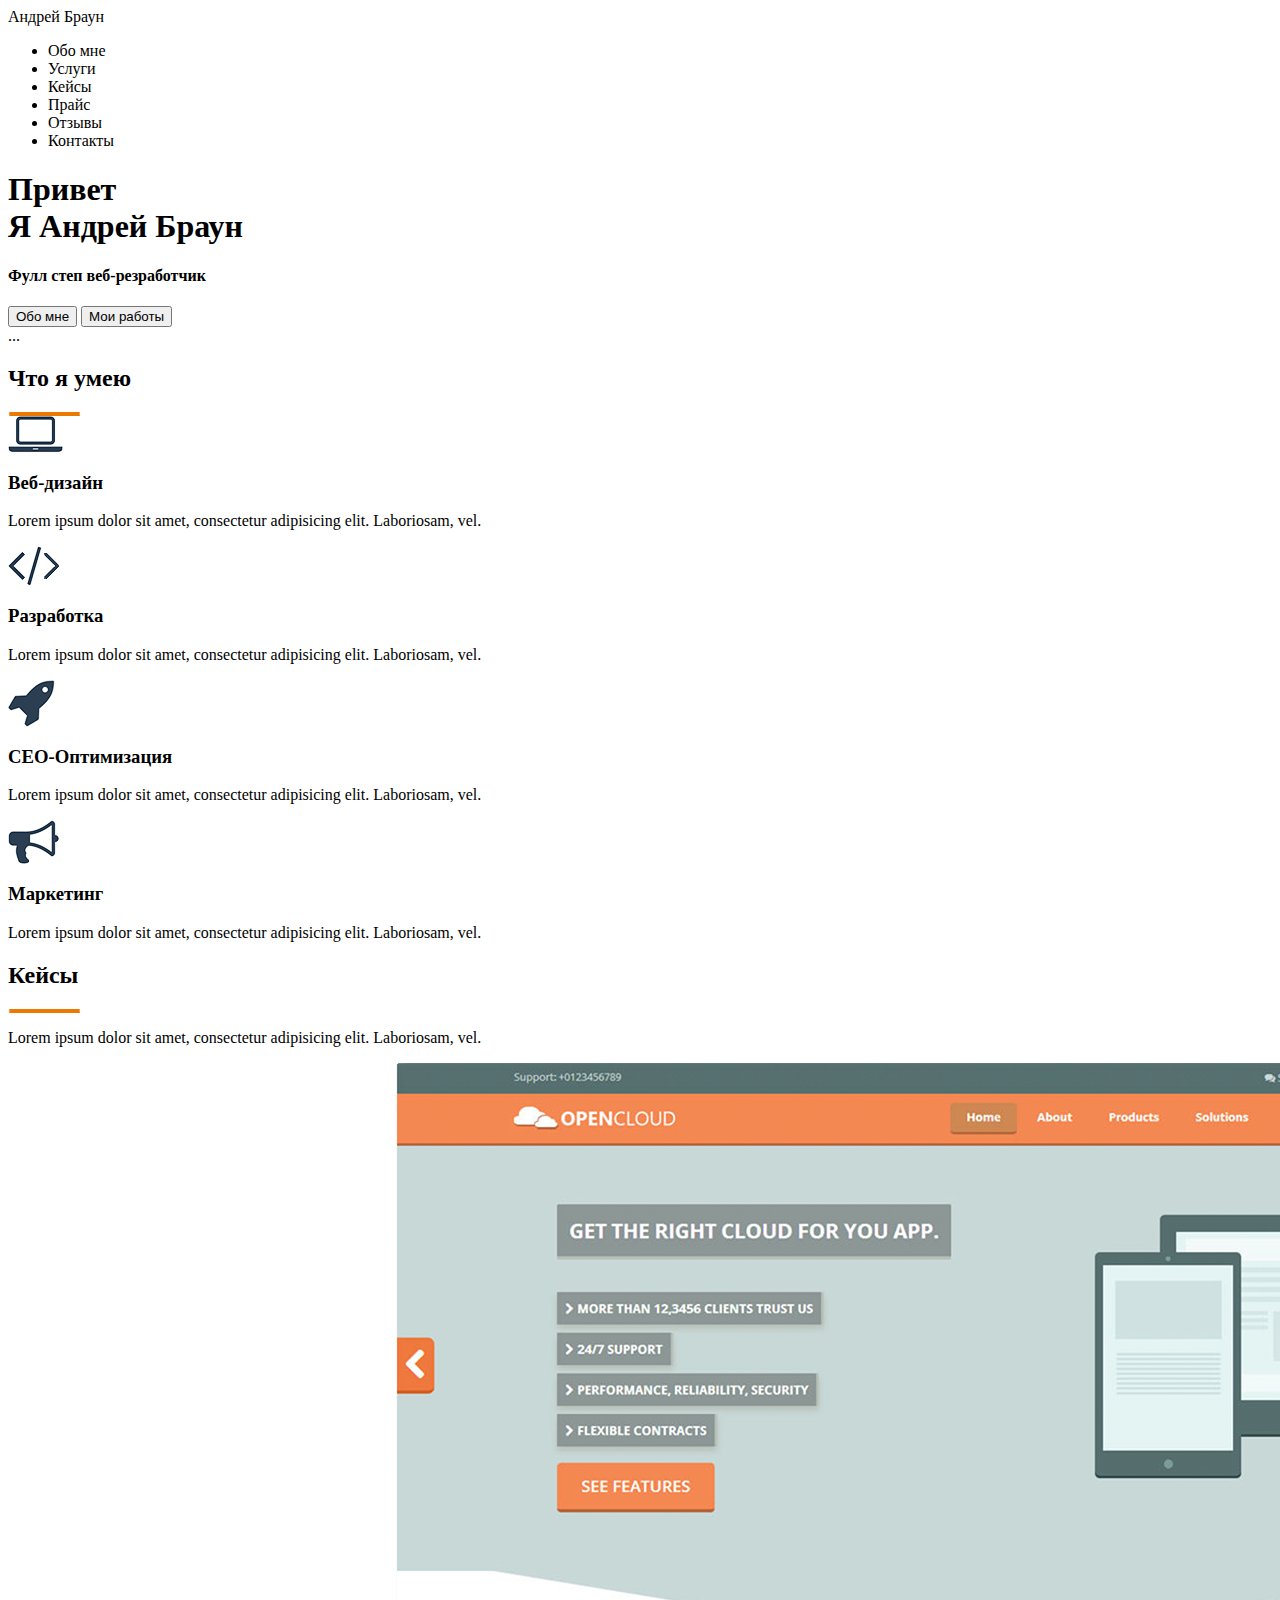
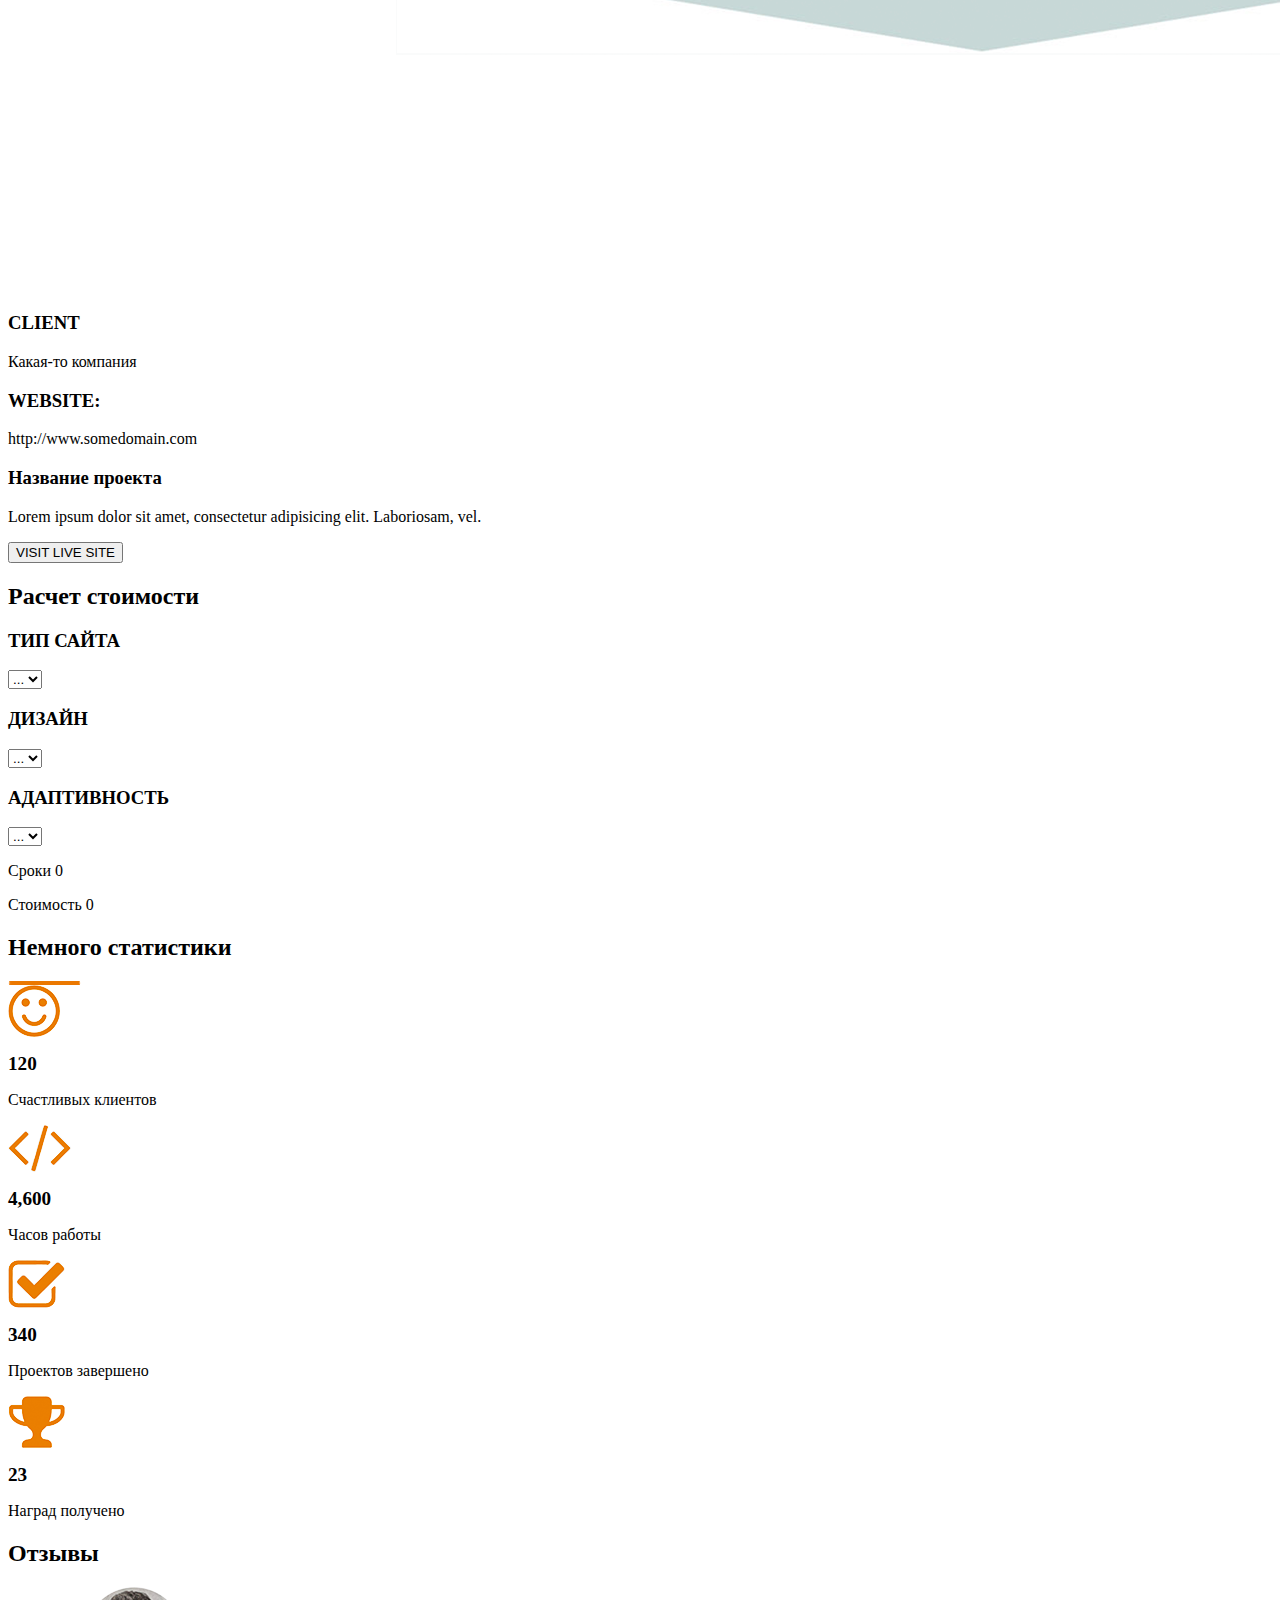
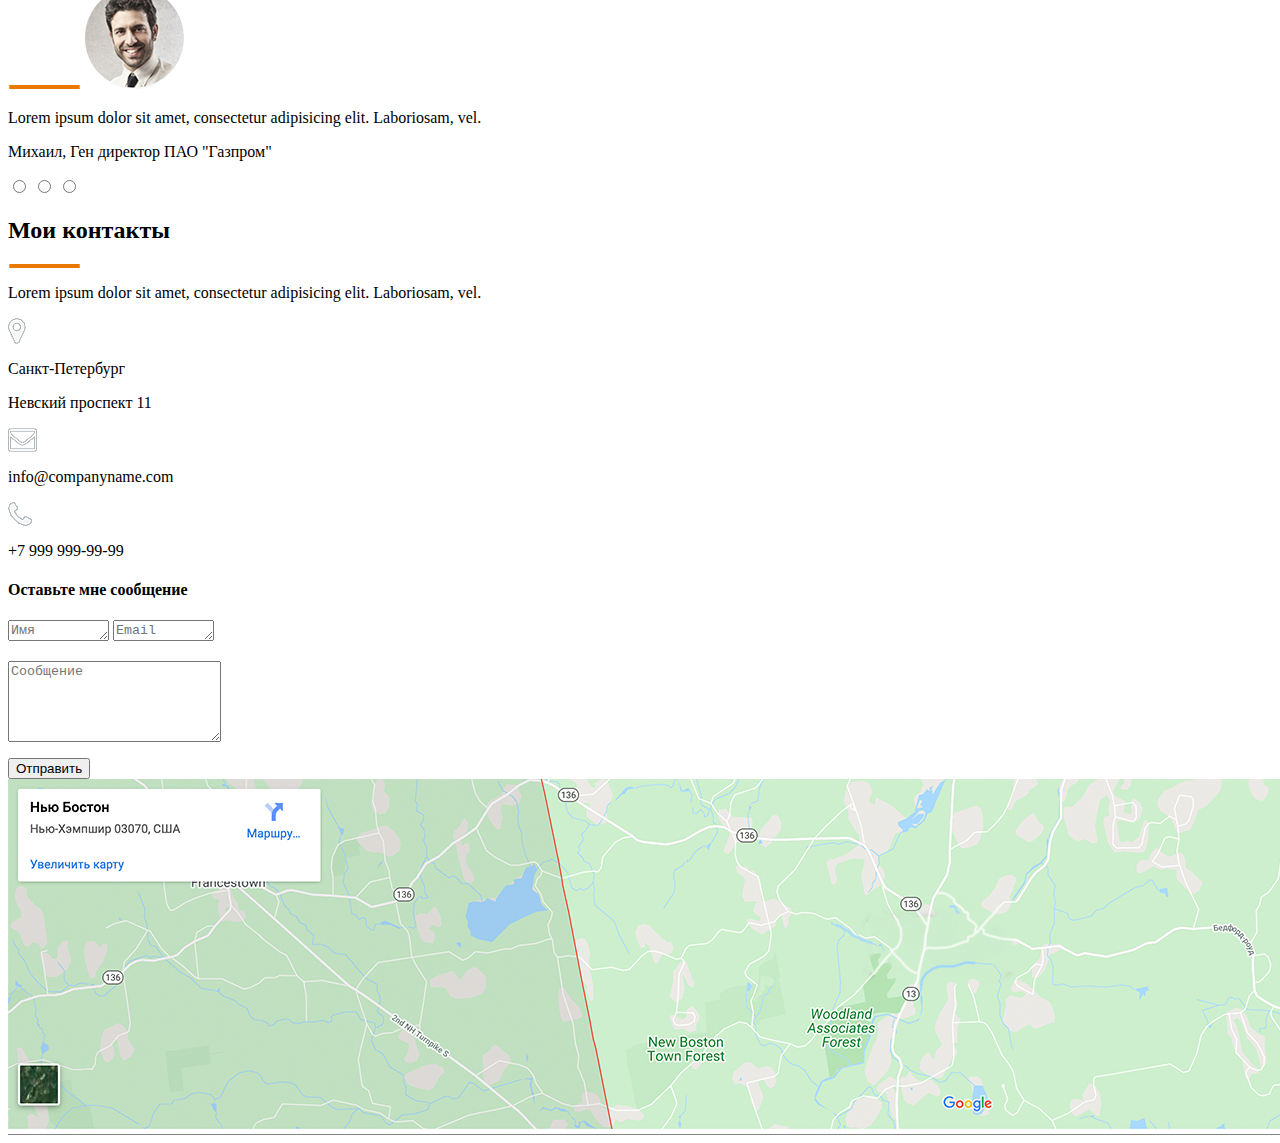
==== src/index.html @ 19824ea2 "Добавил папку src  с готовым html индексом" ====
<!DOCTYPE htmal>
<html lang="en">
<head>
    <meta charset="UTF-8">
    <title>Андрей Браун - Веб-разработчик</title>
</head>
<body>
    <header>
        <nav>
            <div class="logo">Андрей Браун</div>
            <div class="menu"><ul>
                <li>Обо мне</li>
                <li>Услуги</li>
                <li>Кейсы</li>
                <li>Прайс</li>
                <li>Отзывы</li>
                <li>Контакты</li>
               </ul>
            </div>
        </nav>
    </header>
<div class="main"><div class="title__container">
    <h1>Привет <br> Я Андрей Браун</h1>
    <h4>Фулл степ веб-резработчик</h4>
    <input type="submit" value="Обо мне">
    <input type="submit" value="Мои работы">
    </div>
   </div>
    <div class="abot_me">
            ...
    </div>
    <div class="skills">
        <h2>Что я умею</h2>
        <img src="img/Черта заголовка.png" alt="">
           <div class="skills_item">
              <img src="img/%D0%BD%D0%BE%D1%83%D1%82.png" alt="">
               <h3>Веб-дизайн</h3>
               <p>Lorem ipsum dolor sit amet, consectetur adipisicing elit. Laboriosam, vel.</p>
           </div>
           <div class="skills_item">
              <img src="img/%D0%B7%D0%BD%D0%B0%D0%BA.png" alt="">
               <h3>Разработка</h3>
               <p>Lorem ipsum dolor sit amet, consectetur adipisicing elit. Laboriosam, vel.</p>
           </div><div class="skills_item">
              <img src="img/%D1%80%D0%B0%D0%BA%D0%B5%D1%82%D0%B0.png" alt="">
               <h3>CEO-Оптимизация</h3>
               <p>Lorem ipsum dolor sit amet, consectetur adipisicing elit. Laboriosam, vel.</p>
           </div><div class="skills_item">
              <img src="img/%D0%B3%D1%80%D0%B0%D0%BC%D0%BC%D0%BE%D1%84%D0%BE%D0%BD.png" alt="">
               <h3>Маркетинг</h3>
               <p>Lorem ipsum dolor sit amet, consectetur adipisicing elit. Laboriosam, vel.</p>
           </div>
            </div>
            <div class="case">
                <h2>Кейсы</h2>
                <img src="img/%D0%A7%D0%B5%D1%80%D1%82%D0%B0%20%D0%B7%D0%B0%D0%B3%D0%BE%D0%BB%D0%BE%D0%B2%D0%BA%D0%B0.png" alt="">
                <p>Lorem ipsum dolor sit amet, consectetur adipisicing elit. Laboriosam, vel.</p>  
                <img src="img/%D1%84%D0%BE%D1%82%D0%BA%D0%B0.png" alt="">
                <div class="case_item">
                    <h3>CLIENT</h3>
                    <p>Какая-то компания</p>
                </div>
                    <div class="case_item">
                        <h3>WEBSITE:</h3>
                        http://www.somedomain.com
                </div>
                        <div class="case_item">
                            <h3>Название проекта</h3>
                            <p>Lorem ipsum dolor sit amet, consectetur adipisicing elit. Laboriosam, vel.</p>
                            <input type="submit" value="VISIT LIVE SITE">
                        </div>
                    </div>
                        <div class="cost">
                            <h2>Расчет стоимости</h2>
                            <div class="cost_item">
                                <h3>ТИП САЙТА</h3>
                                <select name="list1" id="list">
                                    <option value="Выберите пункт">...</option>
                                </select>
                            </div>
                            <div class="cost_item">
                                <h3>ДИЗАЙН</h3>
                                <select name="list1" id="list">
                                    <option value="Выберите пункт">...</option>
                                </select>
                            </div>
                            <div class="cost_item">
                                <h3>АДАПТИВНОСТЬ</h3>
                                <select name="list1" id="list">
                                    <option value="Выберите пункт">...</option>
                                </select>
                            </div>
                            <div>
                                <p>Сроки  0</p>
                                <p>Стоимость  0</p>
                            </div>
                        </div>
                        <div class="stats">
                            <h2>Немного статистики</h2>
                            <img src="img/%D0%A7%D0%B5%D1%80%D1%82%D0%B0%20%D0%B7%D0%B0%D0%B3%D0%BE%D0%BB%D0%BE%D0%B2%D0%BA%D0%B0.png" alt="">
                            <div class="stats_item">
                               <img src="img/%D1%81%D0%BC%D0%B0%D0%B9%D0%BB.png" alt="">
                                <p><b><big>120</big></b></p>
                                <p>Счастливых клиентов</p>
                            </div>
                            <div class="stats_item">
                               <img src="img/%D1%81%D0%BA%D0%BE%D0%B1%D0%BA%D0%B8.png" alt="">
                                <p><b><big>4,600</big></b></p>
                                <p>Часов работы</p>
                            </div>
                            <div class="stats_item">
                               <img src="img/%D0%B3%D0%B0%D0%BB%D0%BE%D1%87%D0%BA%D0%B0.png" alt="">
                                <p><b><big>340</big></b></p>
                                <p>Проектов завершено</p>
                            </div>
                            <div class="stats_item">
                               <img src="img/%D0%BA%D1%83%D0%B1%D0%BE%D0%BA.png" alt="">
                                <p><b><big>23</big></b></p>
                                <p>Наград получено</p>
                            </div>
                        </div>
                        <div class="comments">
                            <h2>Отзывы</h2>
                            <img src="img/%D0%A7%D0%B5%D1%80%D1%82%D0%B0%20%D0%B7%D0%B0%D0%B3%D0%BE%D0%BB%D0%BE%D0%B2%D0%BA%D0%B0.png" alt="">
                            <img src="img/%D0%9C%D0%B8%D1%85%D0%B0%D0%B8%D0%BB.png" alt="">
                            <div class="comments_item">
                                <p>Lorem ipsum dolor sit amet, consectetur adipisicing elit. Laboriosam, vel.</p>
                                <p>Михаил, Ген директор ПАО "Газпром"</p>
                                <input type="radio" name="comm1">
                                <input type="radio" name="comm1">
                                <input type="radio" name="comm1">
                            </div>
                        </div>
                        <div class="contact">
                            <h2>Мои контакты</h2>
                            <img src="img/%D0%A7%D0%B5%D1%80%D1%82%D0%B0%20%D0%B7%D0%B0%D0%B3%D0%BE%D0%BB%D0%BE%D0%B2%D0%BA%D0%B0.png" alt="">
                            <p>Lorem ipsum dolor sit amet, consectetur adipisicing elit. Laboriosam, vel.</p>
                            <div class="contact_item">
                                <img src="img/%D0%B3%D0%B5%D0%BE.png" alt="">
                                <p>Санкт-Петербург</p><p>Невский проспект 11</p>
                            </div>
                            <div class="contact_item">
                                <img src="img/%D0%BA%D0%BE%D0%BD%D0%B2%D0%B5%D1%80%D1%82.png" alt="">
                                <p>info@companyname.com</p>
                            </div>
                            <div class="contact_item">
                                <img src="img/%D1%82%D1%80%D1%83%D0%B1%D0%B0.png" alt="">
                                <p>+7 999 999-99-99</p>
                            </div>
                             <div class="contact_item">
                                <h4>Оставьте мне сообщение</h4>
                                <textarea cols="10" rows="1" placeholder="Имя"></textarea> <textarea cols="10" rows="1"placeholder="Email"></textarea>
                                 <p><textarea cols="24" rows="5"placeholder="Сообщение"></textarea></p>
                                 <input type="submit" value="Отправить"> 
                            </div>
                        </div>
                        <div class="mappicture">
                            <img src="img/%D0%9A%D0%B0%D1%80%D1%82%D0%B0%20%D0%BA%D0%BE%D0%BF%D0%B8%D1%8F.jpg" alt="">
                        </div>
</body>
</html>
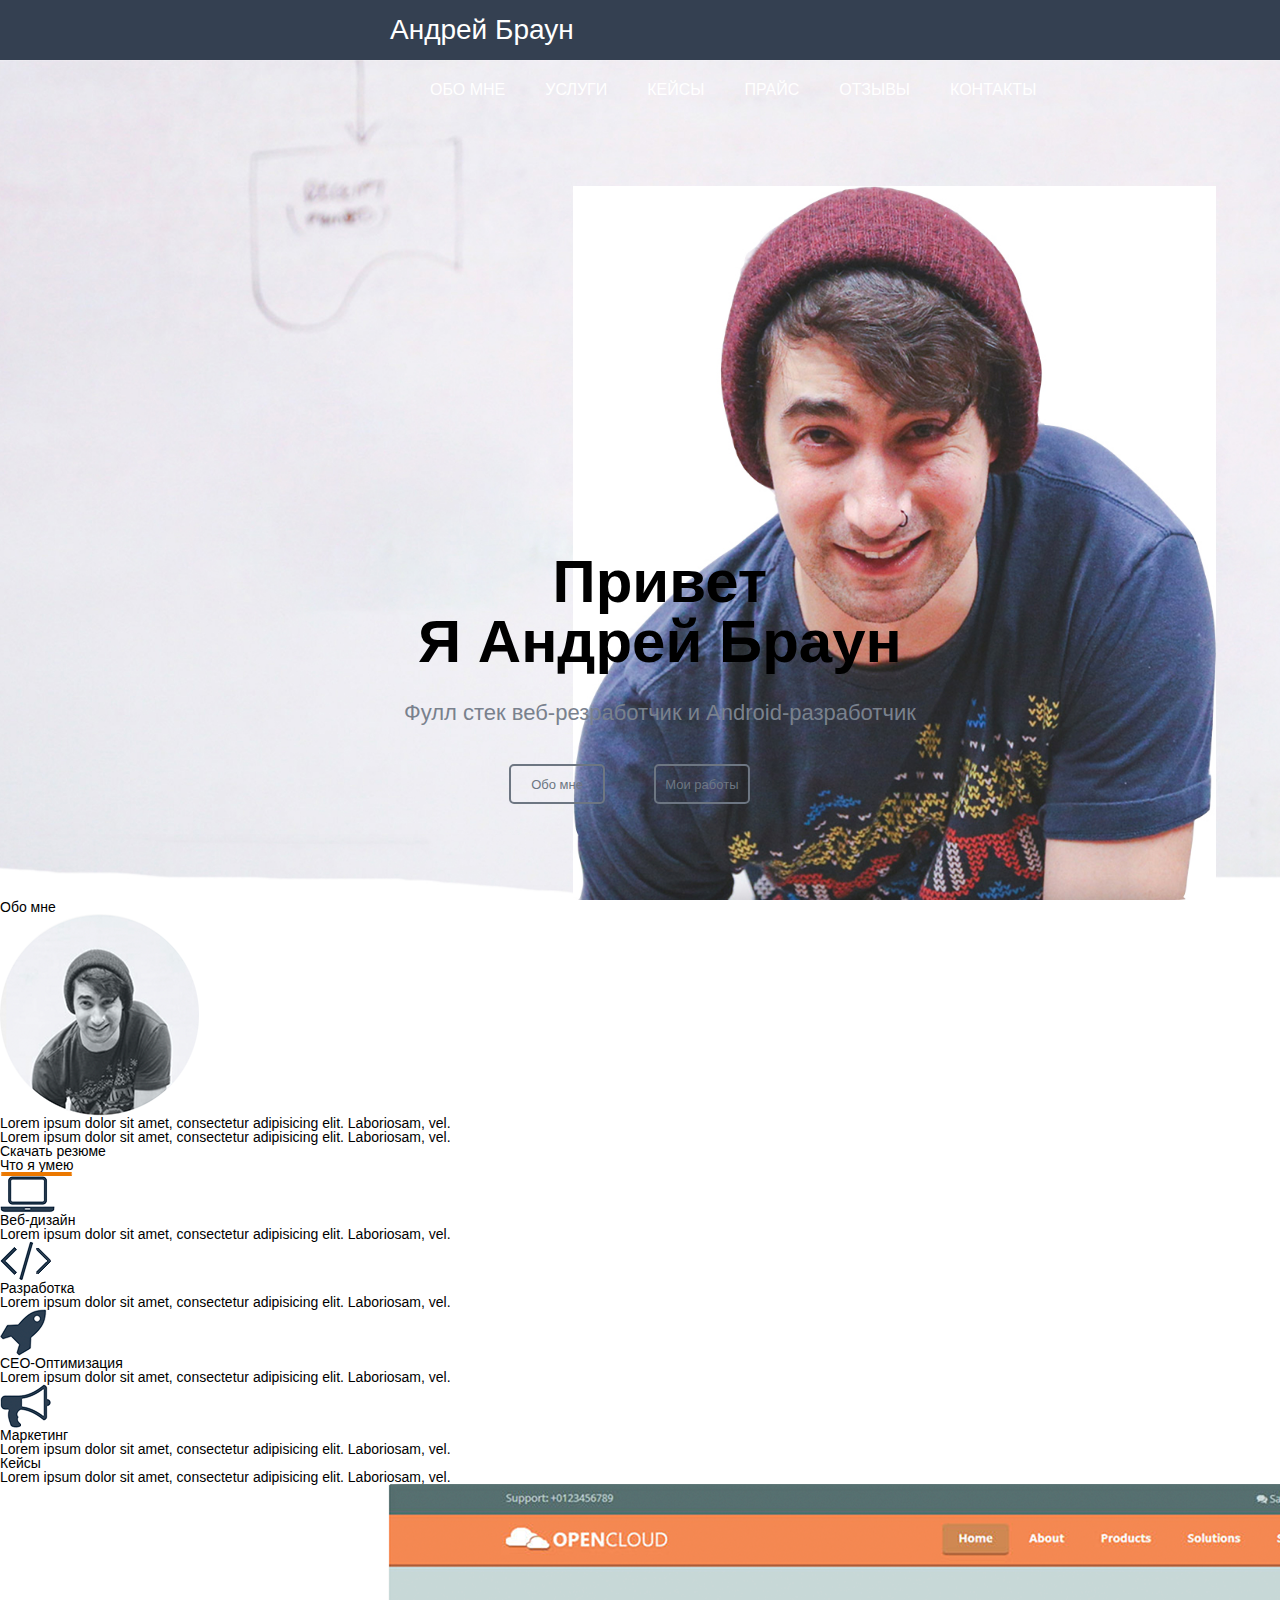
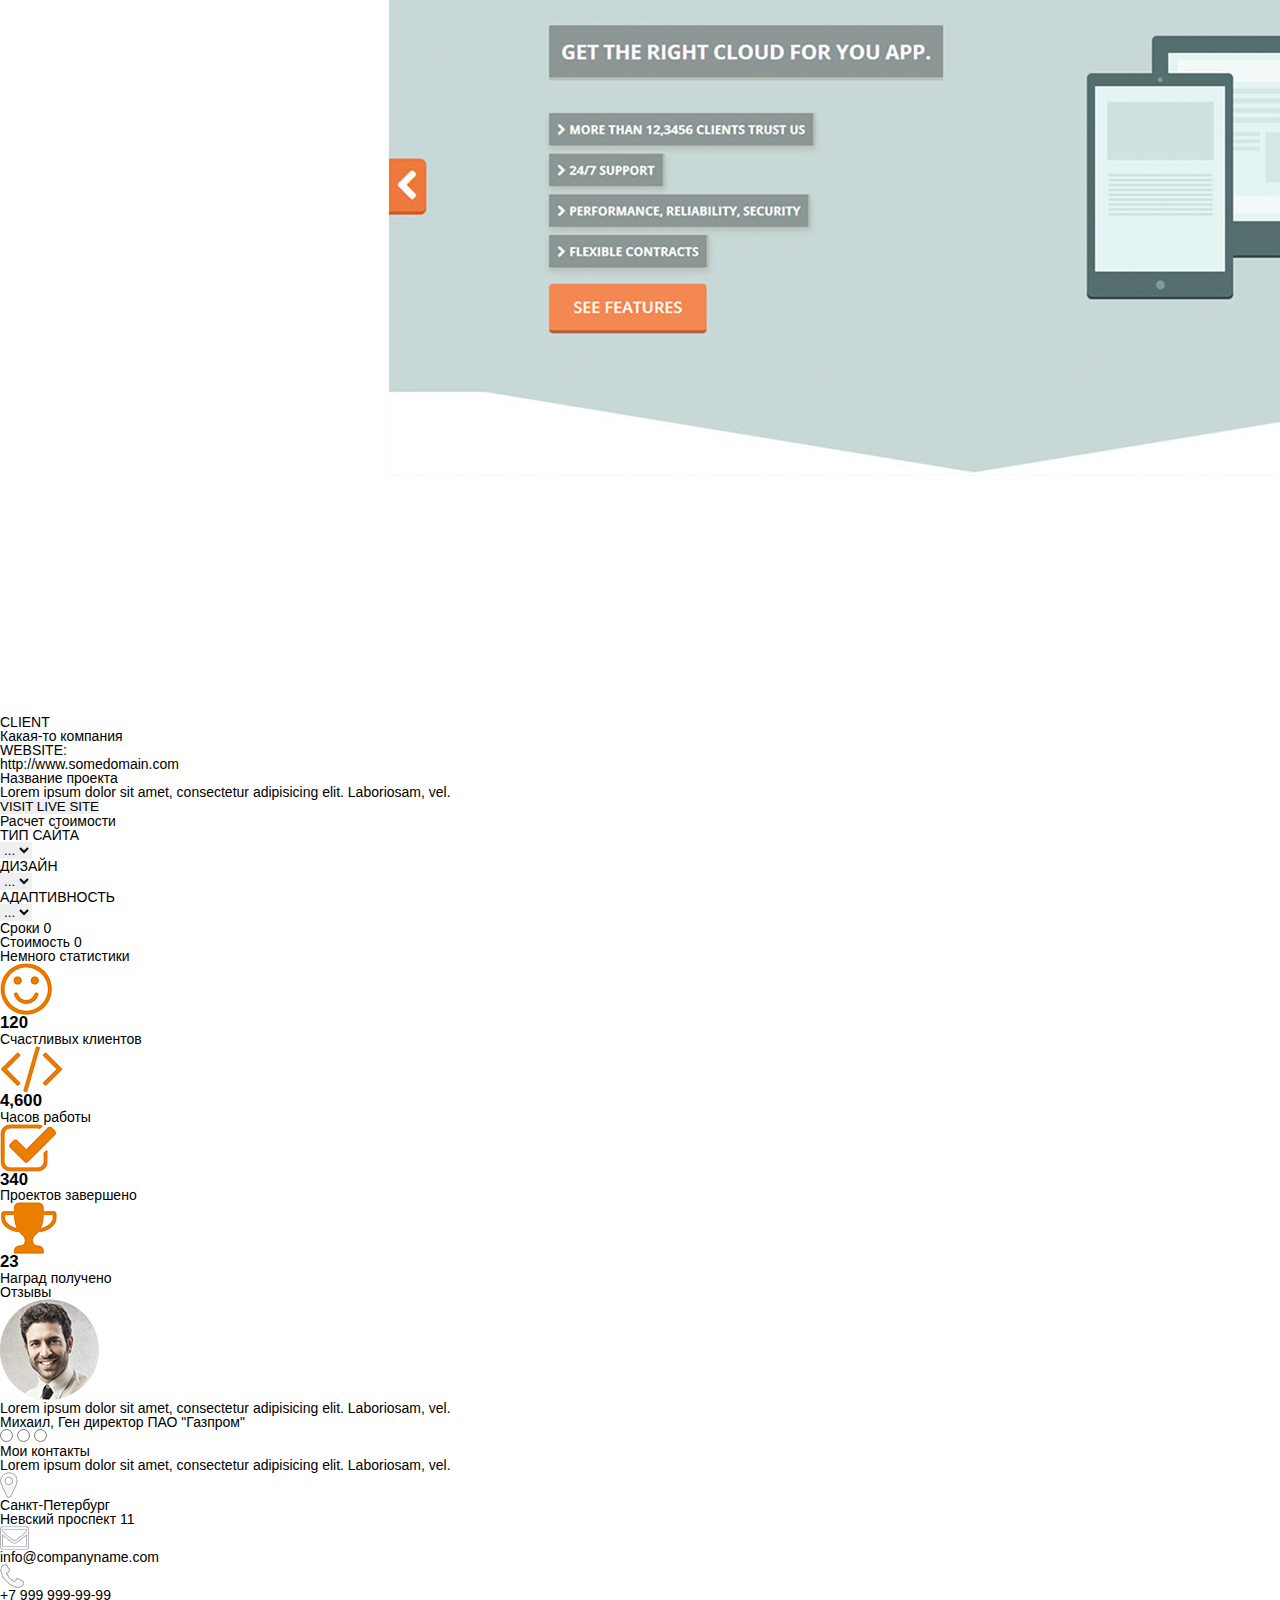
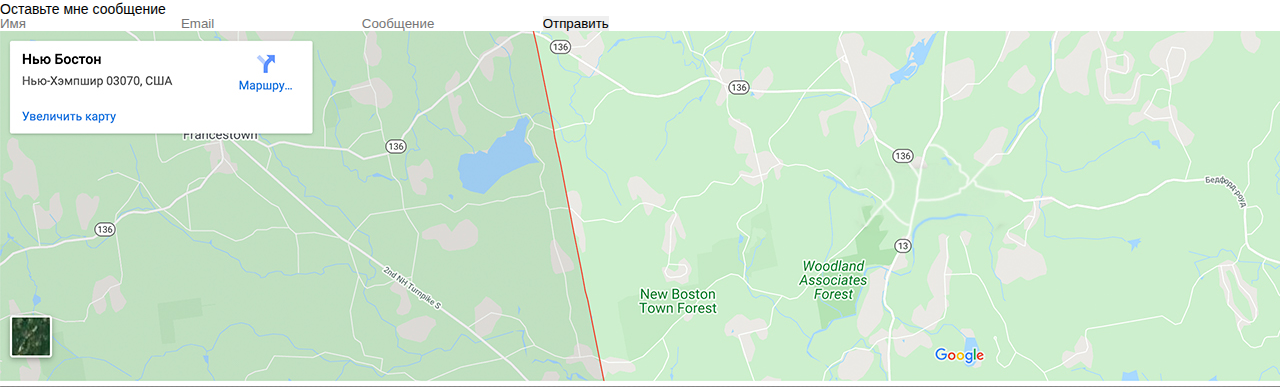
==== commit 48883aca: "Не законченной дз по 3-4 разделу" ====
--- a/src/index.html
+++ b/src/index.html
@@ -3,12 +3,14 @@
 <head>
     <meta charset="UTF-8">
     <title>Андрей Браун - Веб-разработчик</title>
+    <link rel="stylesheet" href="css/reset.css">
+    <link rel="stylesheet" href="css/style.css">
 </head>
 <body>
     <header>
         <nav>
             <div class="logo">Андрей Браун</div>
-            <div class="menu"><ul>
+            <div class="menu"><ul style="list-style-type: none">
                 <li>Обо мне</li>
                 <li>Услуги</li>
                 <li>Кейсы</li>
@@ -21,15 +23,20 @@
     </header>
 <div class="main"><div class="title__container">
     <h1>Привет <br> Я Андрей Браун</h1>
-    <h4>Фулл степ веб-резработчик</h4>
+    <h4>Фулл стек веб-резработчик и Android-разработчик</h4>
     <input type="submit" value="Обо мне">
     <input type="submit" value="Мои работы">
     </div>
    </div>
     <div class="abot_me">
-            ...
+           <div class="about_me_container">
+            <h2>Обо мне</h2>
+            <img src="img/андрей.png" alt="">
+                <p>Lorem ipsum dolor sit amet, consectetur adipisicing elit. Laboriosam, vel.</p><p>Lorem ipsum dolor sit amet, consectetur adipisicing elit. Laboriosam, vel.</p>
+                <a href="#">Скачать резюме</a>
+            </div>
     </div>
-    <div class="skills">
+    <div class="skills"><div class="skills_container">
         <h2>Что я умею</h2>
         <img src="img/Черта заголовка.png" alt="">
            <div class="skills_item">
@@ -51,9 +58,9 @@
                <p>Lorem ipsum dolor sit amet, consectetur adipisicing elit. Laboriosam, vel.</p>
            </div>
             </div>
+            </div>
             <div class="case">
                 <h2>Кейсы</h2>
-                <img src="img/%D0%A7%D0%B5%D1%80%D1%82%D0%B0%20%D0%B7%D0%B0%D0%B3%D0%BE%D0%BB%D0%BE%D0%B2%D0%BA%D0%B0.png" alt="">
                 <p>Lorem ipsum dolor sit amet, consectetur adipisicing elit. Laboriosam, vel.</p>  
                 <img src="img/%D1%84%D0%BE%D1%82%D0%BA%D0%B0.png" alt="">
                 <div class="case_item">
@@ -97,7 +104,6 @@
                         </div>
                         <div class="stats">
                             <h2>Немного статистики</h2>
-                            <img src="img/%D0%A7%D0%B5%D1%80%D1%82%D0%B0%20%D0%B7%D0%B0%D0%B3%D0%BE%D0%BB%D0%BE%D0%B2%D0%BA%D0%B0.png" alt="">
                             <div class="stats_item">
                                <img src="img/%D1%81%D0%BC%D0%B0%D0%B9%D0%BB.png" alt="">
                                 <p><b><big>120</big></b></p>
@@ -121,7 +127,6 @@
                         </div>
                         <div class="comments">
                             <h2>Отзывы</h2>
-                            <img src="img/%D0%A7%D0%B5%D1%80%D1%82%D0%B0%20%D0%B7%D0%B0%D0%B3%D0%BE%D0%BB%D0%BE%D0%B2%D0%BA%D0%B0.png" alt="">
                             <img src="img/%D0%9C%D0%B8%D1%85%D0%B0%D0%B8%D0%BB.png" alt="">
                             <div class="comments_item">
                                 <p>Lorem ipsum dolor sit amet, consectetur adipisicing elit. Laboriosam, vel.</p>
@@ -133,7 +138,6 @@
                         </div>
                         <div class="contact">
                             <h2>Мои контакты</h2>
-                            <img src="img/%D0%A7%D0%B5%D1%80%D1%82%D0%B0%20%D0%B7%D0%B0%D0%B3%D0%BE%D0%BB%D0%BE%D0%B2%D0%BA%D0%B0.png" alt="">
                             <p>Lorem ipsum dolor sit amet, consectetur adipisicing elit. Laboriosam, vel.</p>
                             <div class="contact_item">
                                 <img src="img/%D0%B3%D0%B5%D0%BE.png" alt="">
@@ -149,8 +153,7 @@
                             </div>
                              <div class="contact_item">
                                 <h4>Оставьте мне сообщение</h4>
-                                <textarea cols="10" rows="1" placeholder="Имя"></textarea> <textarea cols="10" rows="1"placeholder="Email"></textarea>
-                                 <p><textarea cols="24" rows="5"placeholder="Сообщение"></textarea></p>
+                                <input type=”text” placeholder="Имя">  <input type=”text” placeholder="Email"> <input type=”text” placeholder="Сообщение">
                                  <input type="submit" value="Отправить"> 
                             </div>
                         </div>
--- a/src/css/style.css
+++ b/src/css/style.css
@@ -0,0 +1,61 @@
+body{
+    font-family: Arial, sans-serif;
+}
+nav{
+    width: 100%;
+    height: 60px;
+    background: #344051;
+}
+.logo{
+    color: #fff;
+    font-size: 28px;
+    line-height: 60px;
+    padding-left: 390px;
+    float: left;
+}
+.menu{
+    float: left;
+    padding-left: 430px;
+}
+.menu li{
+    float: left;
+    line-height: 60px;
+    color: white;
+    margin-right: 40px;
+    text-transform: uppercase;
+    font-size: 16px;
+}
+.main{
+    width: 100%;
+    height: calc(100% - 60px);
+    background: url(../img/Парень.jpg) 90% 100%/auto 85% no-repeat, url(../img/фон.jpg) center/cover no-repeat;
+
+}
+.title__container{
+    float: left;
+    margin: 432px 0px 0px 404px;
+}
+.title__container h1{
+    font-size: 60px;
+    text-align: center;
+    font-weight: bold;
+}
+.title__container h4{
+    color: #79818d;
+    text-align: center;
+    margin-top: 30px;
+    font-size: 22px;
+}
+.title__container input{
+    width: 96px;
+    height: 40px;
+    text-align: center;
+    border: 2px solid #6d7682;
+    background: none;
+    border-radius: 5px;
+    color: #6d7682;
+    font-size: 13px;
+    cursor: pointer;
+    margin: 40px -60px 0px 105px;
+}
+
